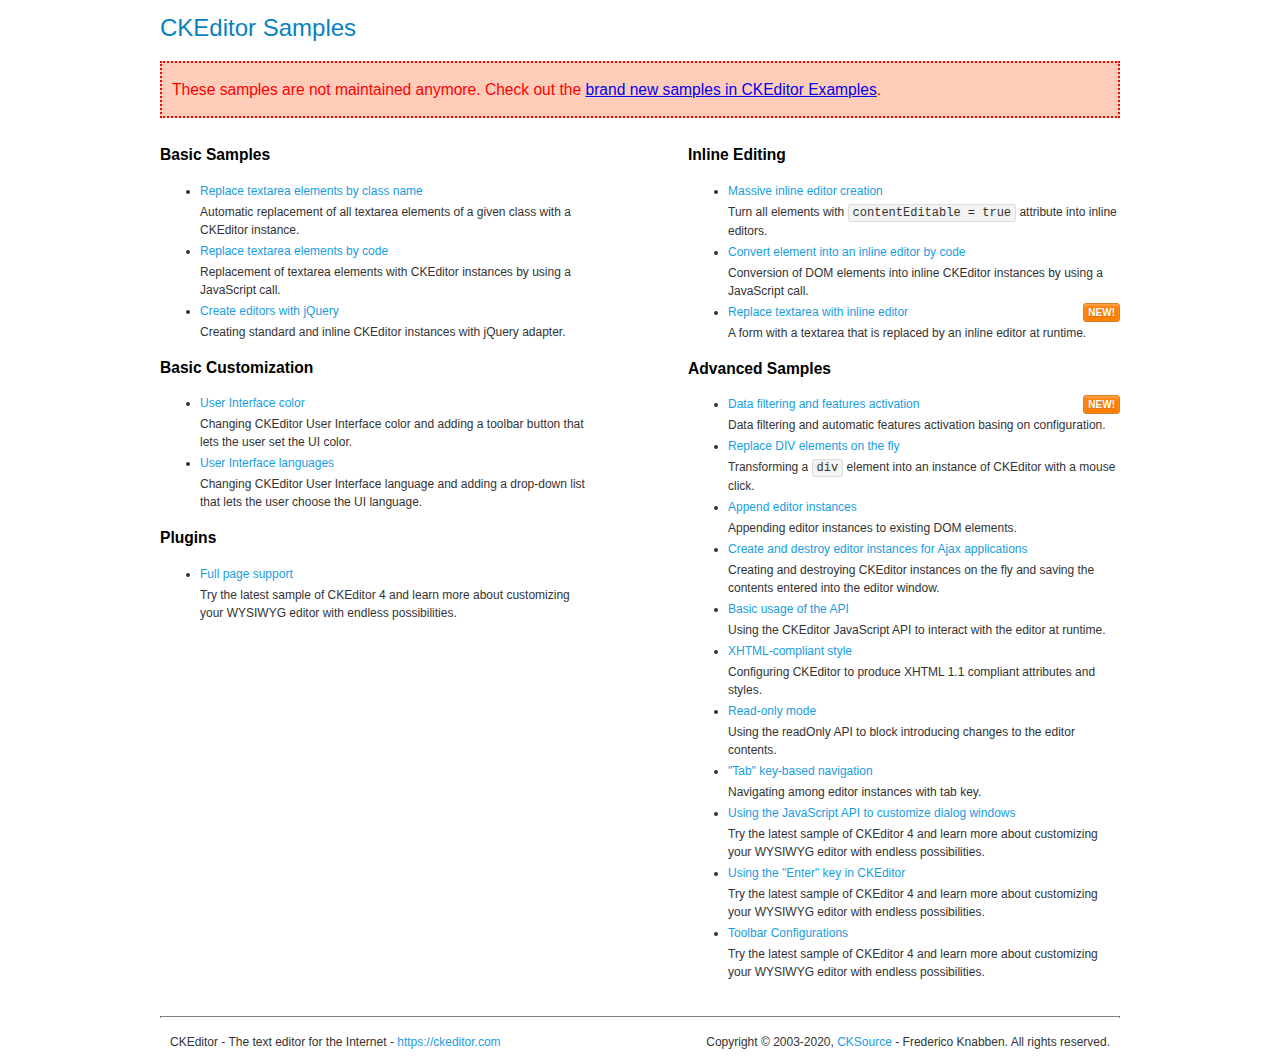
==== ckeditor/samples/old/index.html @ d0329dab "Adding ckeditor dependencies and prelim attempt" ====
<!DOCTYPE html>
<!--
Copyright (c) 2003-2020, CKSource - Frederico Knabben. All rights reserved.
For licensing, see LICENSE.md or https://ckeditor.com/legal/ckeditor-oss-license
-->
<html lang="en">
<head>
	<meta charset="utf-8">
	<title>CKEditor Samples</title>
	<link rel="stylesheet" href="sample.css">
	<meta name="description" content="Try the latest sample of CKEditor 4 and learn more about customizing your WYSIWYG editor with endless possibilities.">
</head>
<body>
	<h1 class="samples">
		CKEditor Samples
	</h1>
	<div class="warning deprecated">
		These samples are not maintained anymore. Check out the <a href="https://ckeditor.com/docs/ckeditor4/latest/examples/index.html">brand new samples in CKEditor Examples</a>.
	</div>
	<div class="twoColumns">
		<div class="twoColumnsLeft">
			<h2 class="samples">
				Basic Samples
			</h2>
			<dl class="samples">
				<dt><a class="samples" href="replacebyclass.html">Replace textarea elements by class name</a></dt>
				<dd>Automatic replacement of all textarea elements of a given class with a CKEditor instance.</dd>

				<dt><a class="samples" href="replacebycode.html">Replace textarea elements by code</a></dt>
				<dd>Replacement of textarea elements with CKEditor instances by using a JavaScript call.</dd>

				<dt><a class="samples" href="jquery.html">Create editors with jQuery</a></dt>
				<dd>Creating standard and inline CKEditor instances with jQuery adapter.</dd>
			</dl>

			<h2 class="samples">
				Basic Customization
			</h2>
			<dl class="samples">
				<dt><a class="samples" href="uicolor.html">User Interface color</a></dt>
				<dd>Changing CKEditor User Interface color and adding a toolbar button that lets the user set the UI color.</dd>

				<dt><a class="samples" href="uilanguages.html">User Interface languages</a></dt>
				<dd>Changing CKEditor User Interface language and adding a drop-down list that lets the user choose the UI language.</dd>
			</dl>


			<h2 class="samples">Plugins</h2>
<dl class="samples">
<dt><a class="samples" href="wysiwygarea/fullpage.html">Full page support</a></dt>
<dd>Try the latest sample of CKEditor 4 and learn more about customizing your WYSIWYG editor with endless possibilities.</dd>
</dl>
		</div>
		<div class="twoColumnsRight">
			<h2 class="samples">
				Inline Editing
			</h2>
			<dl class="samples">
				<dt><a class="samples" href="inlineall.html">Massive inline editor creation</a></dt>
				<dd>Turn all elements with <code>contentEditable = true</code> attribute into inline editors.</dd>

				<dt><a class="samples" href="inlinebycode.html">Convert element into an inline editor by code</a></dt>
				<dd>Conversion of DOM elements into inline CKEditor instances by using a JavaScript call.</dd>

				<dt><a class="samples" href="inlinetextarea.html">Replace textarea with inline editor</a> <span class="new">New!</span></dt>
				<dd>A form with a textarea that is replaced by an inline editor at runtime.</dd>

				
			</dl>

			<h2 class="samples">
				Advanced Samples
			</h2>
			<dl class="samples">
				<dt><a class="samples" href="datafiltering.html">Data filtering and features activation</a> <span class="new">New!</span></dt>
				<dd>Data filtering and automatic features activation basing on configuration.</dd>

				<dt><a class="samples" href="divreplace.html">Replace DIV elements on the fly</a></dt>
				<dd>Transforming a <code>div</code> element into an instance of CKEditor with a mouse click.</dd>

				<dt><a class="samples" href="appendto.html">Append editor instances</a></dt>
				<dd>Appending editor instances to existing DOM elements.</dd>

				<dt><a class="samples" href="ajax.html">Create and destroy editor instances for Ajax applications</a></dt>
				<dd>Creating and destroying CKEditor instances on the fly and saving the contents entered into the editor window.</dd>

				<dt><a class="samples" href="api.html">Basic usage of the API</a></dt>
				<dd>Using the CKEditor JavaScript API to interact with the editor at runtime.</dd>

				<dt><a class="samples" href="xhtmlstyle.html">XHTML-compliant style</a></dt>
				<dd>Configuring CKEditor to produce XHTML 1.1 compliant attributes and styles.</dd>

				<dt><a class="samples" href="readonly.html">Read-only mode</a></dt>
				<dd>Using the readOnly API to block introducing changes to the editor contents.</dd>

				<dt><a class="samples" href="tabindex.html">"Tab" key-based navigation</a></dt>
				<dd>Navigating among editor instances with tab key.</dd>


				
<dt><a class="samples" href="dialog/dialog.html">Using the JavaScript API to customize dialog windows</a></dt>
<dd>Try the latest sample of CKEditor 4 and learn more about customizing your WYSIWYG editor with endless possibilities.</dd>

<dt><a class="samples" href="enterkey/enterkey.html">Using the &quot;Enter&quot; key in CKEditor</a></dt>
<dd>Try the latest sample of CKEditor 4 and learn more about customizing your WYSIWYG editor with endless possibilities.</dd>

<dt><a class="samples" href="toolbar/toolbar.html">Toolbar Configurations</a></dt>
<dd>Try the latest sample of CKEditor 4 and learn more about customizing your WYSIWYG editor with endless possibilities.</dd>

			</dl>
		</div>
	</div>
	<div id="footer">
		<hr>
		<p>
			CKEditor - The text editor for the Internet - <a class="samples" href="https://ckeditor.com/">https://ckeditor.com</a>
		</p>
		<p id="copy">
			Copyright &copy; 2003-2020, <a class="samples" href="https://cksource.com/">CKSource</a> - Frederico Knabben. All rights reserved.
		</p>
	</div>
</body>
</html>
---- ckeditor/samples/old/sample.css ----
/*
Copyright (c) 2003-2020, CKSource - Frederico Knabben. All rights reserved.
For licensing, see LICENSE.md or https://ckeditor.com/legal/ckeditor-oss-license
*/

html, body, h1, h2, h3, h4, h5, h6, div, span, blockquote, p, address, form, fieldset, img, ul, ol, dl, dt, dd, li, hr, table, td, th, strong, em, sup, sub, dfn, ins, del, q, cite, var, samp, code, kbd, tt, pre
{
	line-height: 1.5;
}

body
{
	padding: 10px 30px;
}

input, textarea, select, option, optgroup, button, td, th
{
	font-size: 100%;
}

pre
{
	-moz-tab-size: 4;
	tab-size: 4;
}

pre, code, kbd, samp, tt
{
	font-family: monospace,monospace;
	font-size: 1em;
}

body {
	width: 960px;
	margin: 0 auto;
}

code
{
	background: #f3f3f3;
	border: 1px solid #ddd;
	padding: 1px 4px;
	border-radius: 3px;
}

abbr
{
	border-bottom: 1px dotted #555;
	cursor: pointer;
}

.new, .beta
{
	text-transform: uppercase;
	font-size: 10px;
	font-weight: bold;
	padding: 1px 4px;
	margin: 0 0 0 5px;
	color: #fff;
	float: right;
	border-radius: 3px;
}

.new
{
	background: #FF7E00;
	border: 1px solid #DA8028;
	text-shadow: 0 1px 0 #C97626;

	box-shadow: 0 2px 3px 0 #FFA54E inset;
}

.beta
{
	background: #18C0DF;
	border: 1px solid #19AAD8;
	text-shadow: 0 1px 0 #048CAD;
	font-style: italic;

	box-shadow: 0 2px 3px 0 #50D4FD inset;
}

h1.samples
{
	color: #0782C1;
	font-size: 200%;
	font-weight: normal;
	margin: 0;
	padding: 0;
}

h1.samples a
{
	color: #0782C1;
	text-decoration: none;
	border-bottom: 1px dotted #0782C1;
}

.samples a:hover
{
	border-bottom: 1px dotted #0782C1;
}

h2.samples
{
	color: #000000;
	font-size: 130%;
	margin: 15px 0 0 0;
	padding: 0;
}

p, blockquote, address, form, pre, dl, h1.samples, h2.samples
{
	margin-bottom: 15px;
}

ul.samples
{
	margin-bottom: 15px;
}

.clear
{
	clear: both;
}

fieldset
{
	margin: 0;
	padding: 10px;
}

body, input, textarea
{
	color: #333333;
	font-family: Arial, Helvetica, sans-serif;
}

body
{
	font-size: 75%;
}

a.samples
{
	color: #189DE1;
	text-decoration: none;
}

form
{
	margin: 0;
	padding: 0;
}

pre.samples
{
	background-color: #F7F7F7;
	border: 1px solid #D7D7D7;
	overflow: auto;
	padding: 0.25em;
	white-space: pre-wrap; /* CSS 2.1 */
	word-wrap: break-word; /* IE7 */
}

#footer
{
	clear: both;
	padding-top: 10px;
}

#footer hr
{
	margin: 10px 0 15px 0;
	height: 1px;
	border: solid 1px gray;
	border-bottom: none;
}

#footer p
{
	margin: 0 10px 10px 10px;
	float: left;
}

#footer #copy
{
	float: right;
}

#outputSample
{
	width: 100%;
	table-layout: fixed;
}

#outputSample thead th
{
	color: #dddddd;
	background-color: #999999;
	padding: 4px;
	white-space: nowrap;
}

#outputSample tbody th
{
	vertical-align: top;
	text-align: left;
}

#outputSample pre
{
	margin: 0;
	padding: 0;
}

.description
{
	border: 1px dotted #B7B7B7;
	margin-bottom: 10px;
	padding: 10px 10px 0;
	overflow: hidden;
}

label
{
	display: block;
	margin-bottom: 6px;
}

/**
 *	CKEditor editables are automatically set with the "cke_editable" class
 *	plus cke_editable_(inline|themed) depending on the editor type.
 */

/* Style a bit the inline editables. */
.cke_editable.cke_editable_inline
{
	cursor: pointer;
}

/* Once an editable element gets focused, the "cke_focus" class is
   added to it, so we can style it differently. */
.cke_editable.cke_editable_inline.cke_focus
{
	box-shadow: inset 0px 0px 20px 3px #ddd, inset 0 0 1px #000;
	outline: none;
	background: #eee;
	cursor: text;
}

/* Avoid pre-formatted overflows inline editable. */
.cke_editable_inline pre
{
	white-space: pre-wrap;
	word-wrap: break-word;
}

/**
 *	Samples index styles.
 */

.twoColumns,
.twoColumnsLeft,
.twoColumnsRight
{
	overflow: hidden;
}

.twoColumnsLeft,
.twoColumnsRight
{
	width: 45%;
}

.twoColumnsLeft
{
	float: left;
}

.twoColumnsRight
{
	float: right;
}

dl.samples
{
	padding: 0 0 0 40px;
}
dl.samples > dt
{
	display: list-item;
	list-style-type: disc;
	list-style-position: outside;
	margin: 0 0 3px;
}
dl.samples > dd
{
	margin: 0 0 3px;
}
.warning
{
	color: #ff0000;
	background-color: #FFCCBA;
	border: 2px dotted #ff0000;
	padding: 15px 10px;
	margin: 10px 0;
}

.warning.deprecated {
	font-size: 1.3em;
}

/* Used on inline samples */

blockquote
{
	font-style: italic;
	font-family: Georgia, Times, "Times New Roman", serif;
	padding: 2px 0;
	border-style: solid;
	border-color: #ccc;
	border-width: 0;
}

.cke_contents_ltr blockquote
{
	padding-left: 20px;
	padding-right: 8px;
	border-left-width: 5px;
}

.cke_contents_rtl blockquote
{
	padding-left: 8px;
	padding-right: 20px;
	border-right-width: 5px;
}

img.right {
	border: 1px solid #ccc;
	float: right;
	margin-left: 15px;
	padding: 5px;
}

img.left {
	border: 1px solid #ccc;
	float: left;
	margin-right: 15px;
	padding: 5px;
}

.marker
{
	background-color: Yellow;
}
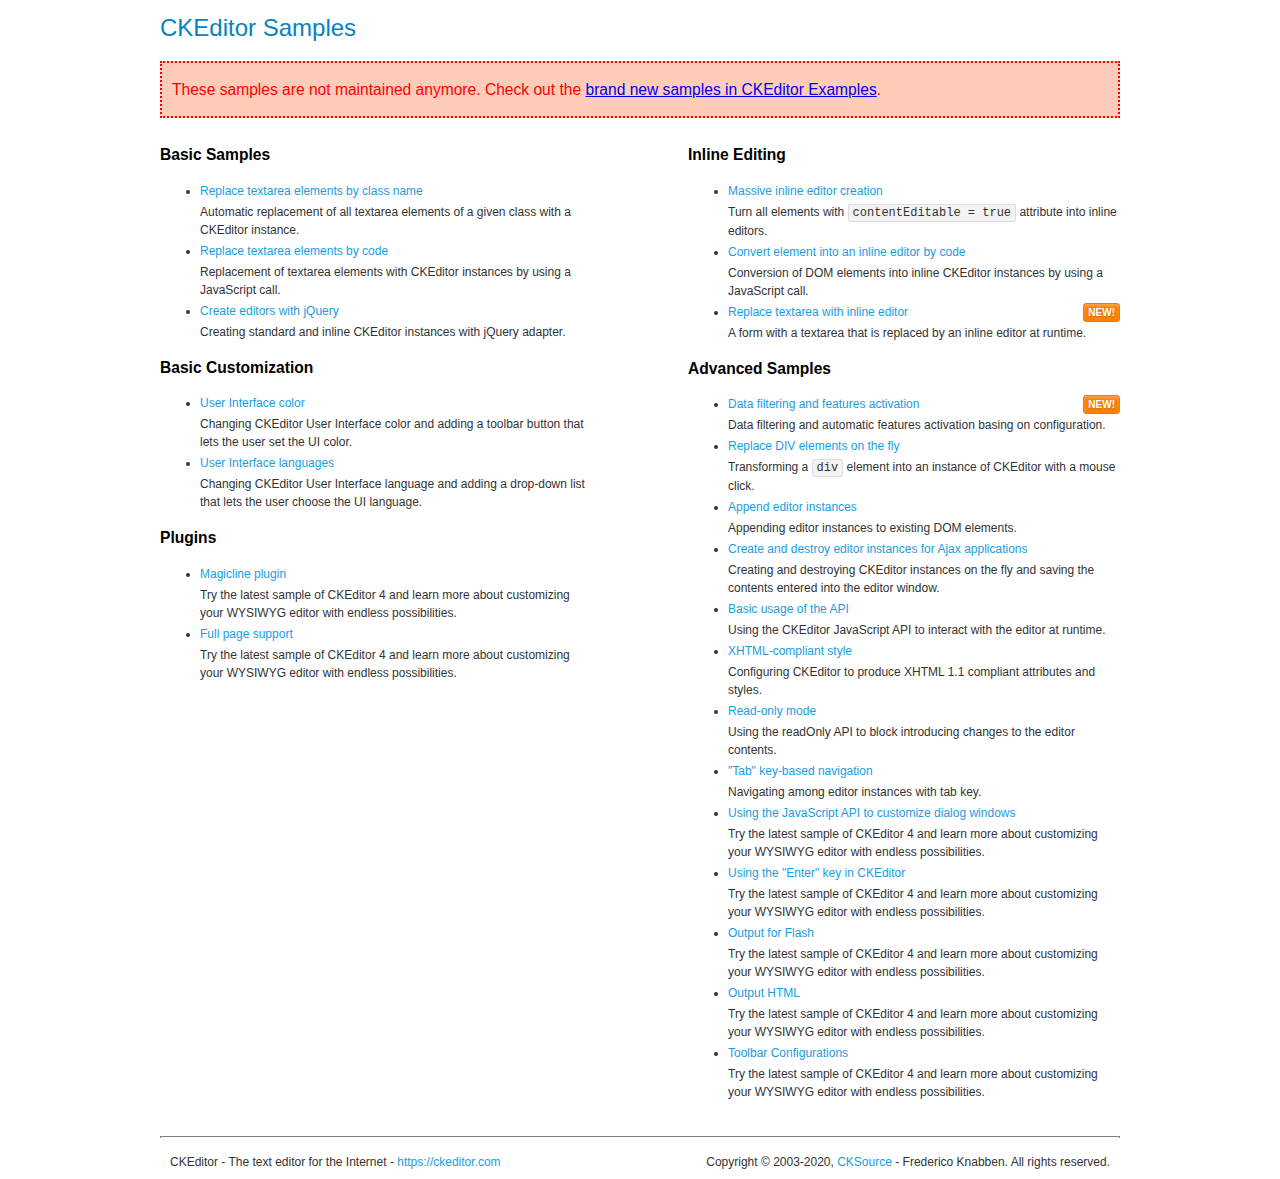
==== commit 7a6049a9: "Added full version ckeditor v4 and attempting to reduce toolbar to essentials" ====
--- a/ckeditor/samples/old/index.html
+++ b/ckeditor/samples/old/index.html
@@ -47,6 +47,9 @@
 
 			<h2 class="samples">Plugins</h2>
 <dl class="samples">
+<dt><a class="samples" href="magicline/magicline.html">Magicline plugin</a></dt>
+<dd>Try the latest sample of CKEditor 4 and learn more about customizing your WYSIWYG editor with endless possibilities.</dd>
+
 <dt><a class="samples" href="wysiwygarea/fullpage.html">Full page support</a></dt>
 <dd>Try the latest sample of CKEditor 4 and learn more about customizing your WYSIWYG editor with endless possibilities.</dd>
 </dl>
@@ -104,6 +107,12 @@
 <dt><a class="samples" href="enterkey/enterkey.html">Using the &quot;Enter&quot; key in CKEditor</a></dt>
 <dd>Try the latest sample of CKEditor 4 and learn more about customizing your WYSIWYG editor with endless possibilities.</dd>
 
+<dt><a class="samples" href="htmlwriter/outputforflash.html">Output for Flash</a></dt>
+<dd>Try the latest sample of CKEditor 4 and learn more about customizing your WYSIWYG editor with endless possibilities.</dd>
+
+<dt><a class="samples" href="htmlwriter/outputhtml.html">Output HTML</a></dt>
+<dd>Try the latest sample of CKEditor 4 and learn more about customizing your WYSIWYG editor with endless possibilities.</dd>
+
 <dt><a class="samples" href="toolbar/toolbar.html">Toolbar Configurations</a></dt>
 <dd>Try the latest sample of CKEditor 4 and learn more about customizing your WYSIWYG editor with endless possibilities.</dd>
 
